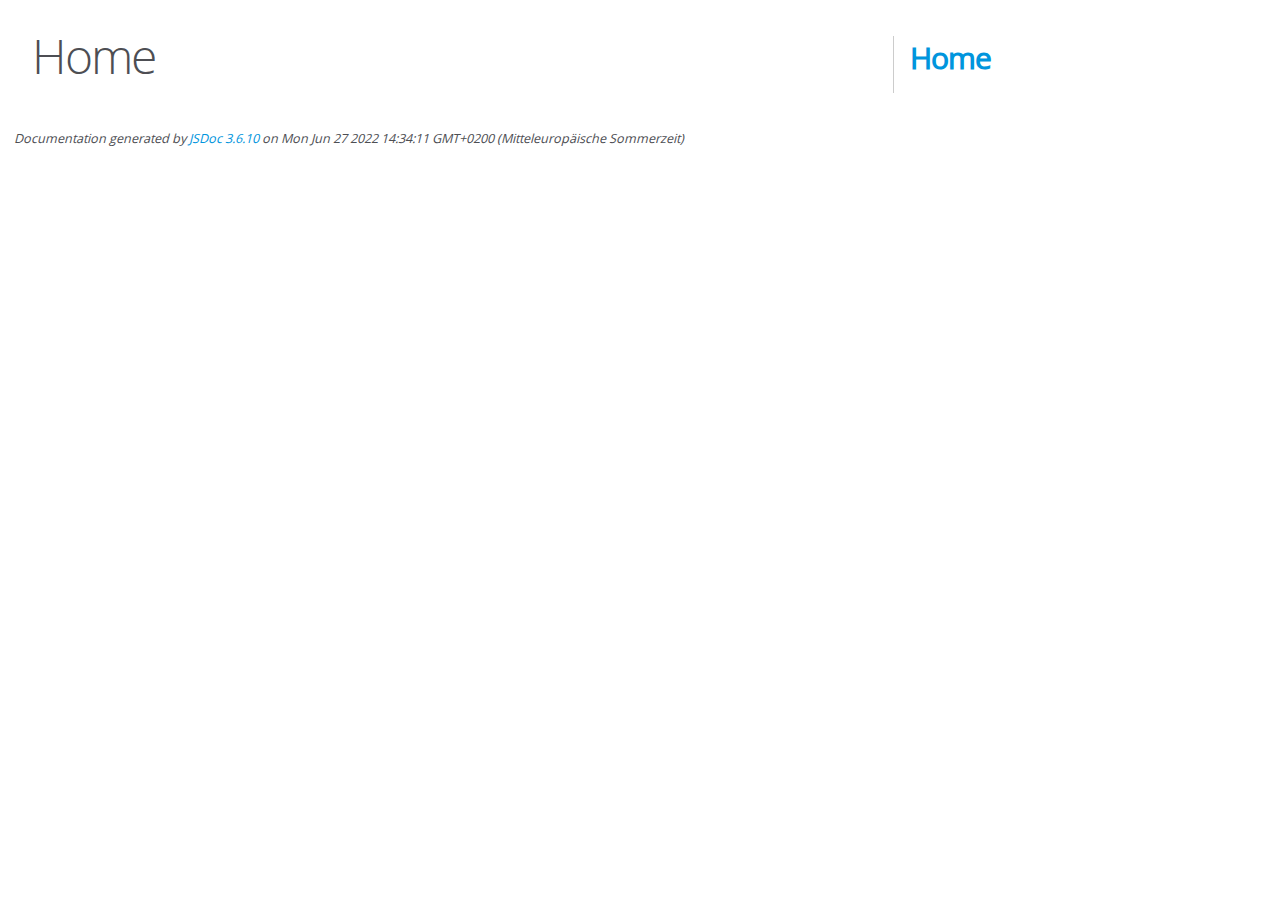
==== out/index.html @ 7d1bd525 "backend installed" ====
<!DOCTYPE html>
<html lang="en">
<head>
    <meta charset="utf-8">
    <title>JSDoc: Home</title>

    <script src="scripts/prettify/prettify.js"> </script>
    <script src="scripts/prettify/lang-css.js"> </script>
    <!--[if lt IE 9]>
      <script src="//html5shiv.googlecode.com/svn/trunk/html5.js"></script>
    <![endif]-->
    <link type="text/css" rel="stylesheet" href="styles/prettify-tomorrow.css">
    <link type="text/css" rel="stylesheet" href="styles/jsdoc-default.css">
</head>

<body>

<div id="main">

    <h1 class="page-title">Home</h1>

    



    


    <h3> </h3>










    









</div>

<nav>
    <h2><a href="index.html">Home</a></h2>
</nav>

<br class="clear">

<footer>
    Documentation generated by <a href="https://github.com/jsdoc/jsdoc">JSDoc 3.6.10</a> on Mon Jun 27 2022 14:34:11 GMT+0200 (Mitteleuropäische Sommerzeit)
</footer>

<script> prettyPrint(); </script>
<script src="scripts/linenumber.js"> </script>
</body>
</html>
---- out/styles/prettify-tomorrow.css ----
/* Tomorrow Theme */
/* Original theme - https://github.com/chriskempson/tomorrow-theme */
/* Pretty printing styles. Used with prettify.js. */
/* SPAN elements with the classes below are added by prettyprint. */
/* plain text */
.pln {
  color: #4d4d4c; }

@media screen {
  /* string content */
  .str {
    color: #718c00; }

  /* a keyword */
  .kwd {
    color: #8959a8; }

  /* a comment */
  .com {
    color: #8e908c; }

  /* a type name */
  .typ {
    color: #4271ae; }

  /* a literal value */
  .lit {
    color: #f5871f; }

  /* punctuation */
  .pun {
    color: #4d4d4c; }

  /* lisp open bracket */
  .opn {
    color: #4d4d4c; }

  /* lisp close bracket */
  .clo {
    color: #4d4d4c; }

  /* a markup tag name */
  .tag {
    color: #c82829; }

  /* a markup attribute name */
  .atn {
    color: #f5871f; }

  /* a markup attribute value */
  .atv {
    color: #3e999f; }

  /* a declaration */
  .dec {
    color: #f5871f; }

  /* a variable name */
  .var {
    color: #c82829; }

  /* a function name */
  .fun {
    color: #4271ae; } }
/* Use higher contrast and text-weight for printable form. */
@media print, projection {
  .str {
    color: #060; }

  .kwd {
    color: #006;
    font-weight: bold; }

  .com {
    color: #600;
    font-style: italic; }

  .typ {
    color: #404;
    font-weight: bold; }

  .lit {
    color: #044; }

  .pun, .opn, .clo {
    color: #440; }

  .tag {
    color: #006;
    font-weight: bold; }

  .atn {
    color: #404; }

  .atv {
    color: #060; } }
/* Style */
/*
pre.prettyprint {
  background: white;
  font-family: Consolas, Monaco, 'Andale Mono', monospace;
  font-size: 12px;
  line-height: 1.5;
  border: 1px solid #ccc;
  padding: 10px; }
*/

/* Specify class=linenums on a pre to get line numbering */
ol.linenums {
  margin-top: 0;
  margin-bottom: 0; }

/* IE indents via margin-left */
li.L0,
li.L1,
li.L2,
li.L3,
li.L4,
li.L5,
li.L6,
li.L7,
li.L8,
li.L9 {
  /* */ }

/* Alternate shading for lines */
li.L1,
li.L3,
li.L5,
li.L7,
li.L9 {
  /* */ }
---- out/styles/jsdoc-default.css ----
@font-face {
    font-family: 'Open Sans';
    font-weight: normal;
    font-style: normal;
    src: url('../fonts/OpenSans-Regular-webfont.eot');
    src:
        local('Open Sans'),
        local('OpenSans'),
        url('../fonts/OpenSans-Regular-webfont.eot?#iefix') format('embedded-opentype'),
        url('../fonts/OpenSans-Regular-webfont.woff') format('woff'),
        url('../fonts/OpenSans-Regular-webfont.svg#open_sansregular') format('svg');
}

@font-face {
    font-family: 'Open Sans Light';
    font-weight: normal;
    font-style: normal;
    src: url('../fonts/OpenSans-Light-webfont.eot');
    src:
        local('Open Sans Light'),
        local('OpenSans Light'),
        url('../fonts/OpenSans-Light-webfont.eot?#iefix') format('embedded-opentype'),
        url('../fonts/OpenSans-Light-webfont.woff') format('woff'),
        url('../fonts/OpenSans-Light-webfont.svg#open_sanslight') format('svg');
}

html
{
    overflow: auto;
    background-color: #fff;
    font-size: 14px;
}

body
{
    font-family: 'Open Sans', sans-serif;
    line-height: 1.5;
    color: #4d4e53;
    background-color: white;
}

a, a:visited, a:active {
    color: #0095dd;
    text-decoration: none;
}

a:hover {
    text-decoration: underline;
}

header
{
    display: block;
    padding: 0px 4px;
}

tt, code, kbd, samp {
    font-family: Consolas, Monaco, 'Andale Mono', monospace;
}

.class-description {
    font-size: 130%;
    line-height: 140%;
    margin-bottom: 1em;
    margin-top: 1em;
}

.class-description:empty {
    margin: 0;
}

#main {
    float: left;
    width: 70%;
}

article dl {
    margin-bottom: 40px;
}

article img {
  max-width: 100%;
}

section
{
    display: block;
    background-color: #fff;
    padding: 12px 24px;
    border-bottom: 1px solid #ccc;
    margin-right: 30px;
}

.variation {
    display: none;
}

.signature-attributes {
    font-size: 60%;
    color: #aaa;
    font-style: italic;
    font-weight: lighter;
}

nav
{
    display: block;
    float: right;
    margin-top: 28px;
    width: 30%;
    box-sizing: border-box;
    border-left: 1px solid #ccc;
    padding-left: 16px;
}

nav ul {
    font-family: 'Lucida Grande', 'Lucida Sans Unicode', arial, sans-serif;
    font-size: 100%;
    line-height: 17px;
    padding: 0;
    margin: 0;
    list-style-type: none;
}

nav ul a, nav ul a:visited, nav ul a:active {
    font-family: Consolas, Monaco, 'Andale Mono', monospace;
    line-height: 18px;
    color: #4D4E53;
}

nav h3 {
    margin-top: 12px;
}

nav li {
    margin-top: 6px;
}

footer {
    display: block;
    padding: 6px;
    margin-top: 12px;
    font-style: italic;
    font-size: 90%;
}

h1, h2, h3, h4 {
    font-weight: 200;
    margin: 0;
}

h1
{
    font-family: 'Open Sans Light', sans-serif;
    font-size: 48px;
    letter-spacing: -2px;
    margin: 12px 24px 20px;
}

h2, h3.subsection-title
{
    font-size: 30px;
    font-weight: 700;
    letter-spacing: -1px;
    margin-bottom: 12px;
}

h3
{
    font-size: 24px;
    letter-spacing: -0.5px;
    margin-bottom: 12px;
}

h4
{
    font-size: 18px;
    letter-spacing: -0.33px;
    margin-bottom: 12px;
    color: #4d4e53;
}

h5, .container-overview .subsection-title
{
    font-size: 120%;
    font-weight: bold;
    letter-spacing: -0.01em;
    margin: 8px 0 3px 0;
}

h6
{
    font-size: 100%;
    letter-spacing: -0.01em;
    margin: 6px 0 3px 0;
    font-style: italic;
}

table
{
    border-spacing: 0;
    border: 0;
    border-collapse: collapse;
}

td, th
{
    border: 1px solid #ddd;
    margin: 0px;
    text-align: left;
    vertical-align: top;
    padding: 4px 6px;
    display: table-cell;
}

thead tr
{
    background-color: #ddd;
    font-weight: bold;
}

th { border-right: 1px solid #aaa; }
tr > th:last-child { border-right: 1px solid #ddd; }

.ancestors, .attribs { color: #999; }
.ancestors a, .attribs a
{
    color: #999 !important;
    text-decoration: none;
}

.clear
{
    clear: both;
}

.important
{
    font-weight: bold;
    color: #950B02;
}

.yes-def {
    text-indent: -1000px;
}

.type-signature {
    color: #aaa;
}

.name, .signature {
    font-family: Consolas, Monaco, 'Andale Mono', monospace;
}

.details { margin-top: 14px; border-left: 2px solid #DDD; }
.details dt { width: 120px; float: left; padding-left: 10px;  padding-top: 6px; }
.details dd { margin-left: 70px; }
.details ul { margin: 0; }
.details ul { list-style-type: none; }
.details li { margin-left: 30px; padding-top: 6px; }
.details pre.prettyprint { margin: 0 }
.details .object-value { padding-top: 0; }

.description {
    margin-bottom: 1em;
    margin-top: 1em;
}

.code-caption
{
    font-style: italic;
    font-size: 107%;
    margin: 0;
}

.source
{
    border: 1px solid #ddd;
    width: 80%;
    overflow: auto;
}

.prettyprint.source {
    width: inherit;
}

.source code
{
    font-size: 100%;
    line-height: 18px;
    display: block;
    padding: 4px 12px;
    margin: 0;
    background-color: #fff;
    color: #4D4E53;
}

.prettyprint code span.line
{
  display: inline-block;
}

.prettyprint.linenums
{
  padding-left: 70px;
  -webkit-user-select: none;
  -moz-user-select: none;
  -ms-user-select: none;
  user-select: none;
}

.prettyprint.linenums ol
{
  padding-left: 0;
}

.prettyprint.linenums li
{
  border-left: 3px #ddd solid;
}

.prettyprint.linenums li.selected,
.prettyprint.linenums li.selected *
{
  background-color: lightyellow;
}

.prettyprint.linenums li *
{
  -webkit-user-select: text;
  -moz-user-select: text;
  -ms-user-select: text;
  user-select: text;
}

.params .name, .props .name, .name code {
    color: #4D4E53;
    font-family: Consolas, Monaco, 'Andale Mono', monospace;
    font-size: 100%;
}

.params td.description > p:first-child,
.props td.description > p:first-child
{
    margin-top: 0;
    padding-top: 0;
}

.params td.description > p:last-child,
.props td.description > p:last-child
{
    margin-bottom: 0;
    padding-bottom: 0;
}

.disabled {
    color: #454545;
}
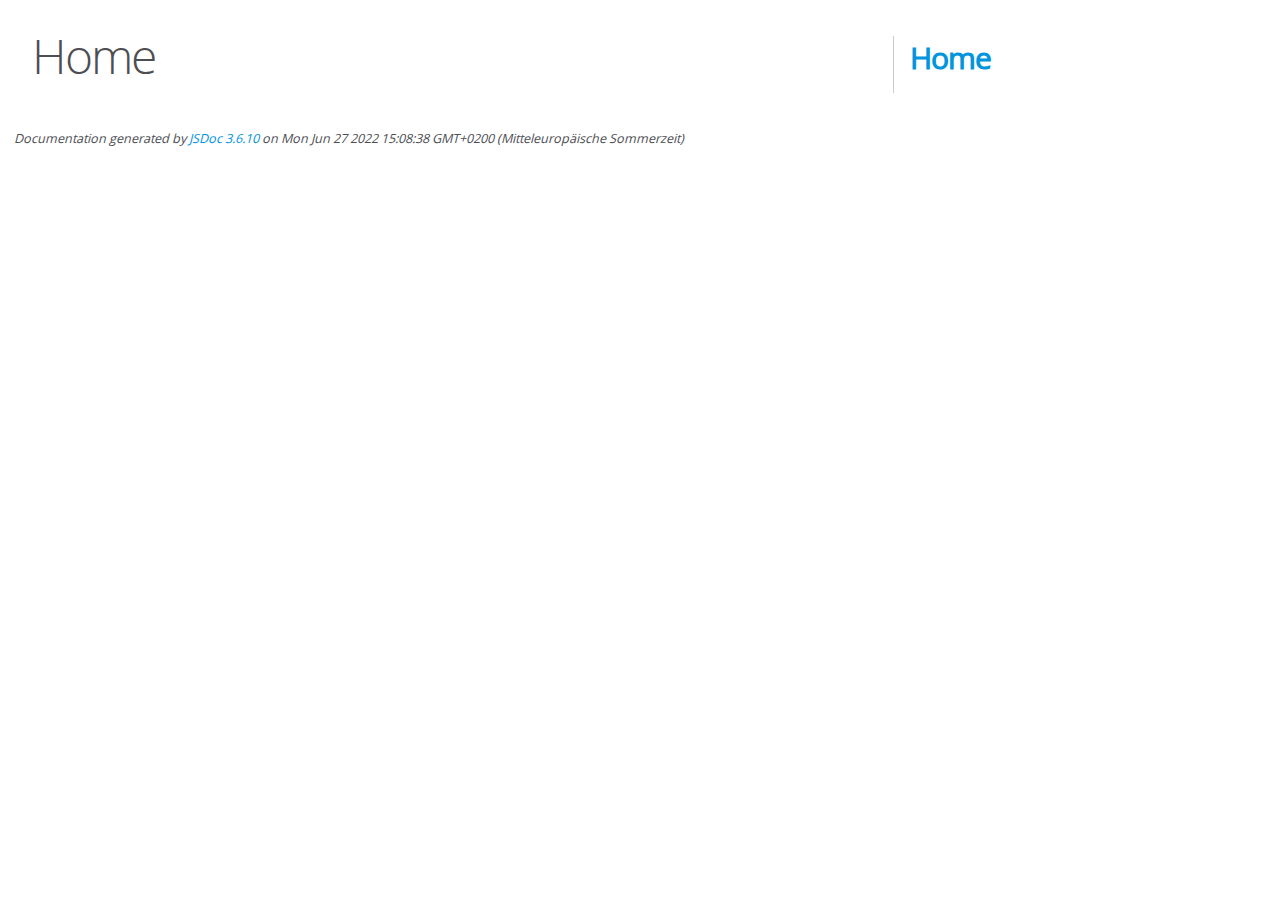
==== commit 99d0001e: "jra" ====
--- a/out/index.html
+++ b/out/index.html
@@ -56,7 +56,7 @@
 <br class="clear">
 
 <footer>
-    Documentation generated by <a href="https://github.com/jsdoc/jsdoc">JSDoc 3.6.10</a> on Mon Jun 27 2022 14:34:11 GMT+0200 (Mitteleuropäische Sommerzeit)
+    Documentation generated by <a href="https://github.com/jsdoc/jsdoc">JSDoc 3.6.10</a> on Mon Jun 27 2022 15:08:38 GMT+0200 (Mitteleuropäische Sommerzeit)
 </footer>
 
 <script> prettyPrint(); </script>
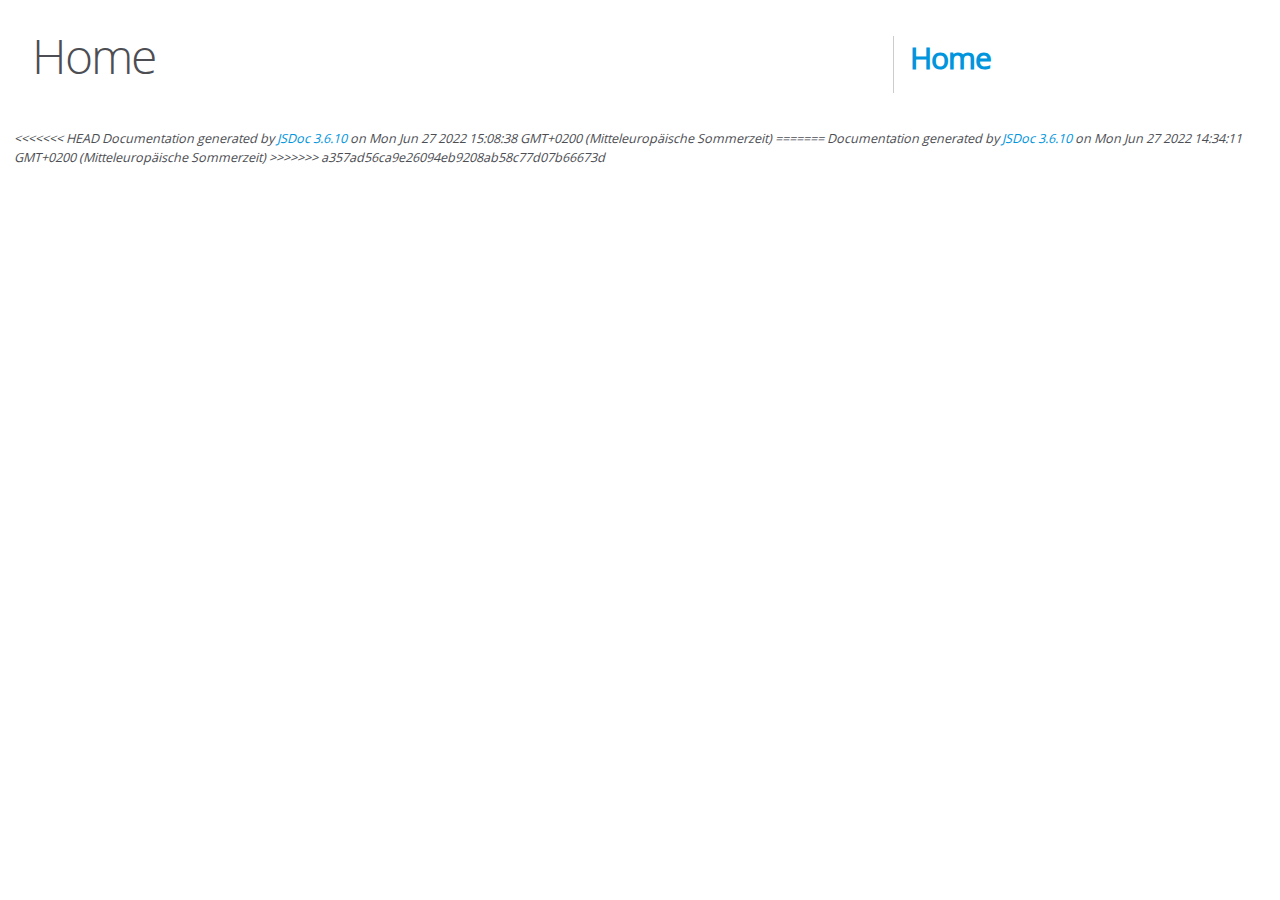
==== commit b50300fc: "jra1" ====
--- a/out/index.html
+++ b/out/index.html
@@ -56,7 +56,11 @@
 <br class="clear">
 
 <footer>
+<<<<<<< HEAD
     Documentation generated by <a href="https://github.com/jsdoc/jsdoc">JSDoc 3.6.10</a> on Mon Jun 27 2022 15:08:38 GMT+0200 (Mitteleuropäische Sommerzeit)
+=======
+    Documentation generated by <a href="https://github.com/jsdoc/jsdoc">JSDoc 3.6.10</a> on Mon Jun 27 2022 14:34:11 GMT+0200 (Mitteleuropäische Sommerzeit)
+>>>>>>> a357ad56ca9e26094eb9208ab58c77d07b66673d
 </footer>
 
 <script> prettyPrint(); </script>
